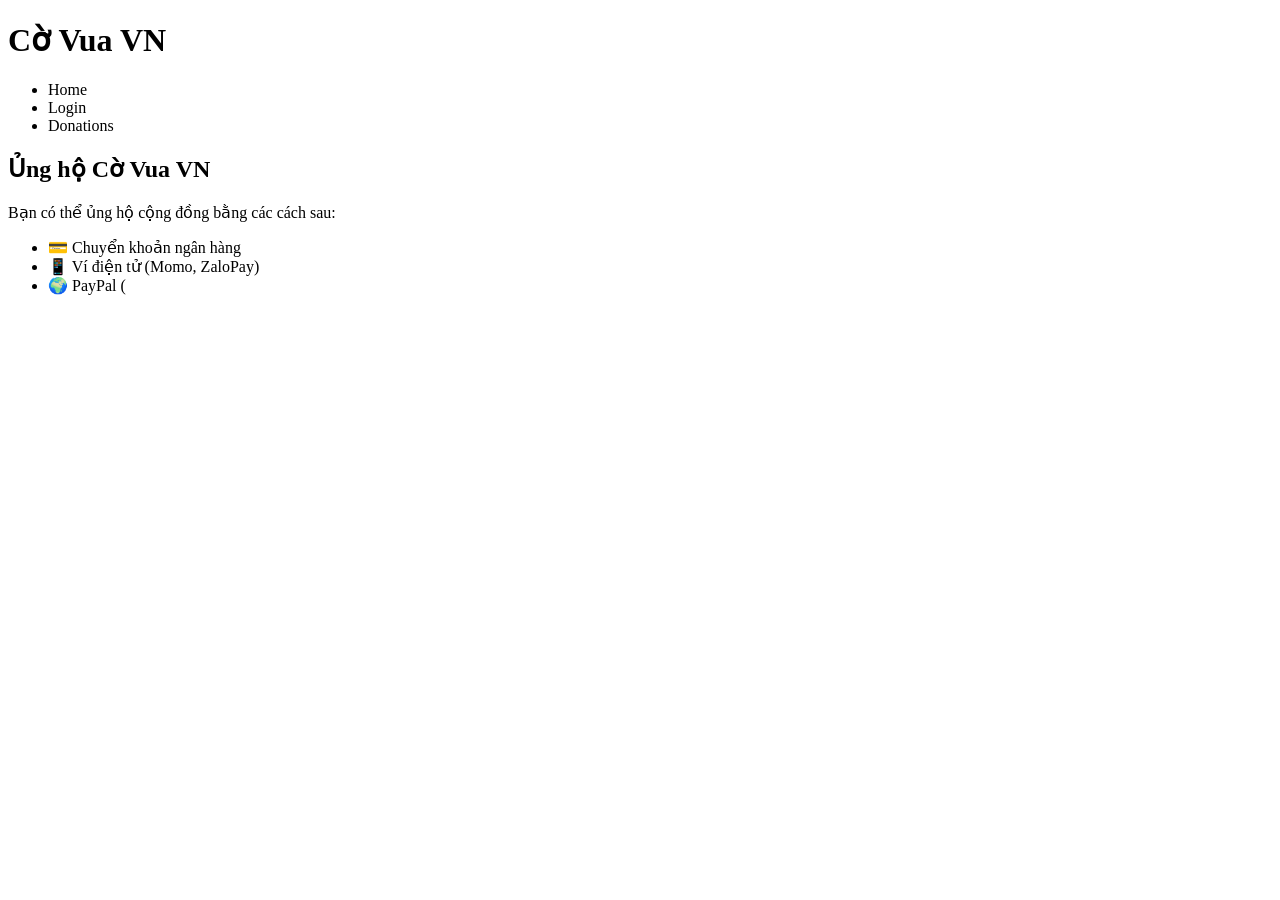
==== Login và Donate/Donate.html @ ab9e10b9 "Create Donate.html" ====
<!DOCTYPE html>
<html lang="vi">
<head>
    <meta charset="UTF-8">
    <title>Donations - Cờ Vua VN</title>
    <link rel="stylesheet" href="styles.css">
</head>
<body>

<header>
    <h1>Cờ Vua VN</h1>
</header>

<div class="container">
    <nav class="sidebar">
        <ul>
            <li onclick="location.href='index.html'">Home</li>
            <li onclick="location.href='login.html'">Login</li>
            <li onclick="location.href='donation.html'">Donations</li>
        </ul>
    </nav>

    <main class="content">
        <h2>Ủng hộ Cờ Vua VN</h2>

        <p>Bạn có thể ủng hộ cộng đồng bằng các cách sau:</p>

        <ul>
            <li>💳 Chuyển khoản ngân hàng</li>
            <li>📱 Ví điện tử (Momo, ZaloPay)</li>
            <li>🌍 PayPal (
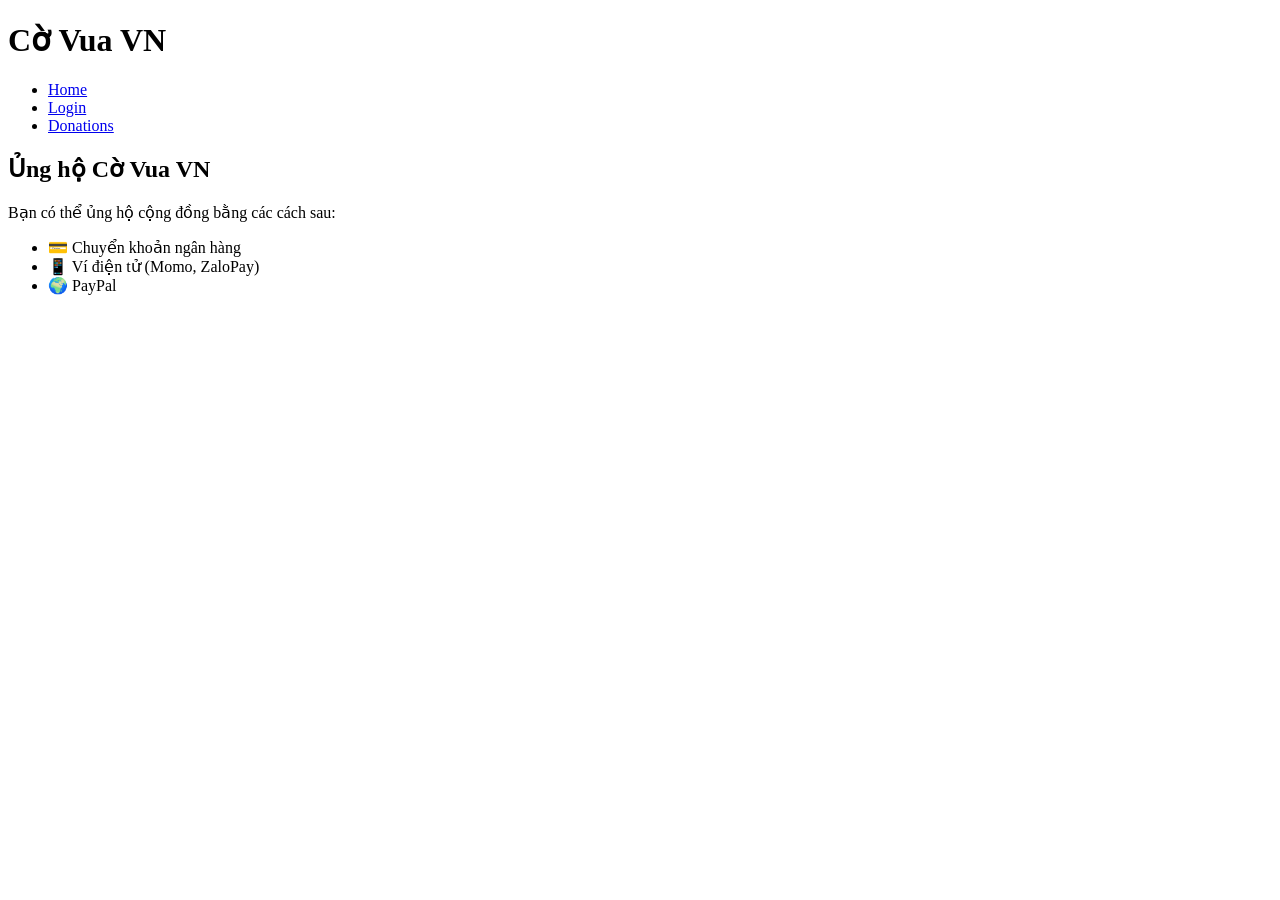
==== commit 6653cea0: "Update Donate.html" ====
--- a/Login và Donate/Donate.html
+++ b/Login và Donate/Donate.html
@@ -3,6 +3,7 @@
 <head>
     <meta charset="UTF-8">
     <title>Donations - Cờ Vua VN</title>
+    <meta name="viewport" content="width=device-width, initial-scale=1.0">
     <link rel="stylesheet" href="styles.css">
 </head>
 <body>
@@ -14,9 +15,9 @@
 <div class="container">
     <nav class="sidebar">
         <ul>
-            <li onclick="location.href='index.html'">Home</li>
-            <li onclick="location.href='login.html'">Login</li>
-            <li onclick="location.href='donation.html'">Donations</li>
+            <li><a href="index.html">Home</a></li>
+            <li><a href="login.html">Login</a></li>
+            <li><a href="donation.html">Donations</a></li>
         </ul>
     </nav>
 
@@ -28,4 +29,10 @@
         <ul>
             <li>💳 Chuyển khoản ngân hàng</li>
             <li>📱 Ví điện tử (Momo, ZaloPay)</li>
-            <li>🌍 PayPal (
+            <li>🌍 PayPal</li>
+        </ul>
+    </main>
+</div>
+
+</body>
+</html>
